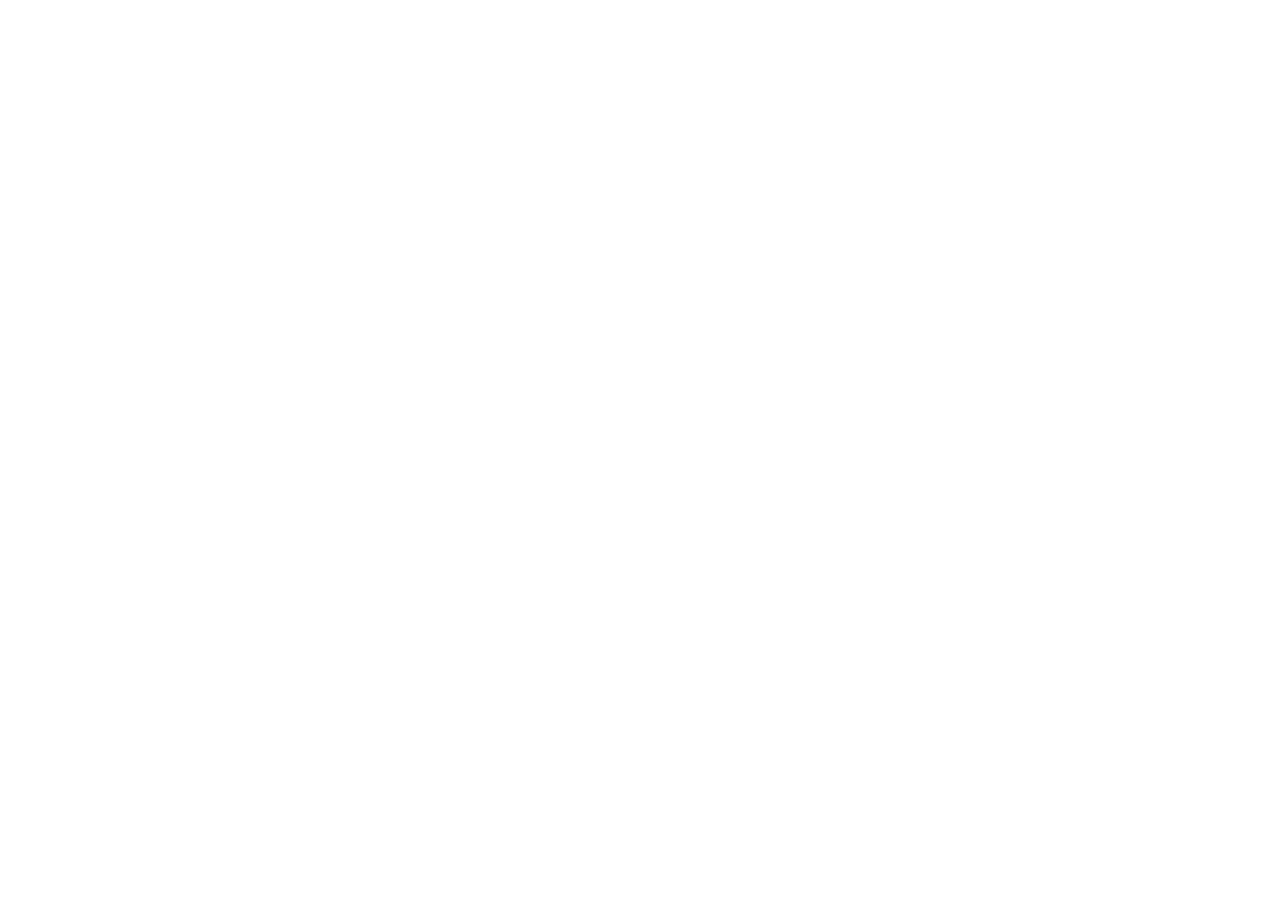
==== linkedin.html @ 9ef07321 "link" ====
<!doctype html>
<html lang="en">
<head>
    <meta charset="UTF-8">
    <meta http-equiv="X-UA-Compatible" content="IE=edge">
    <meta name="viewport" content="width=device-width, initial-scale=1.0">
    <title>Linkedin</title>
</head>
<body>
     
    <script>
	    var divi=document.createElement("div")
	    var inp1=document.createElement("input").value;
	    var inp2=document.createElement("input").value;
		document.body.appendChild(divi);
		divi.appendChild(inp1);
		divi.appendChild(inp2);
		
	</script>
</body>
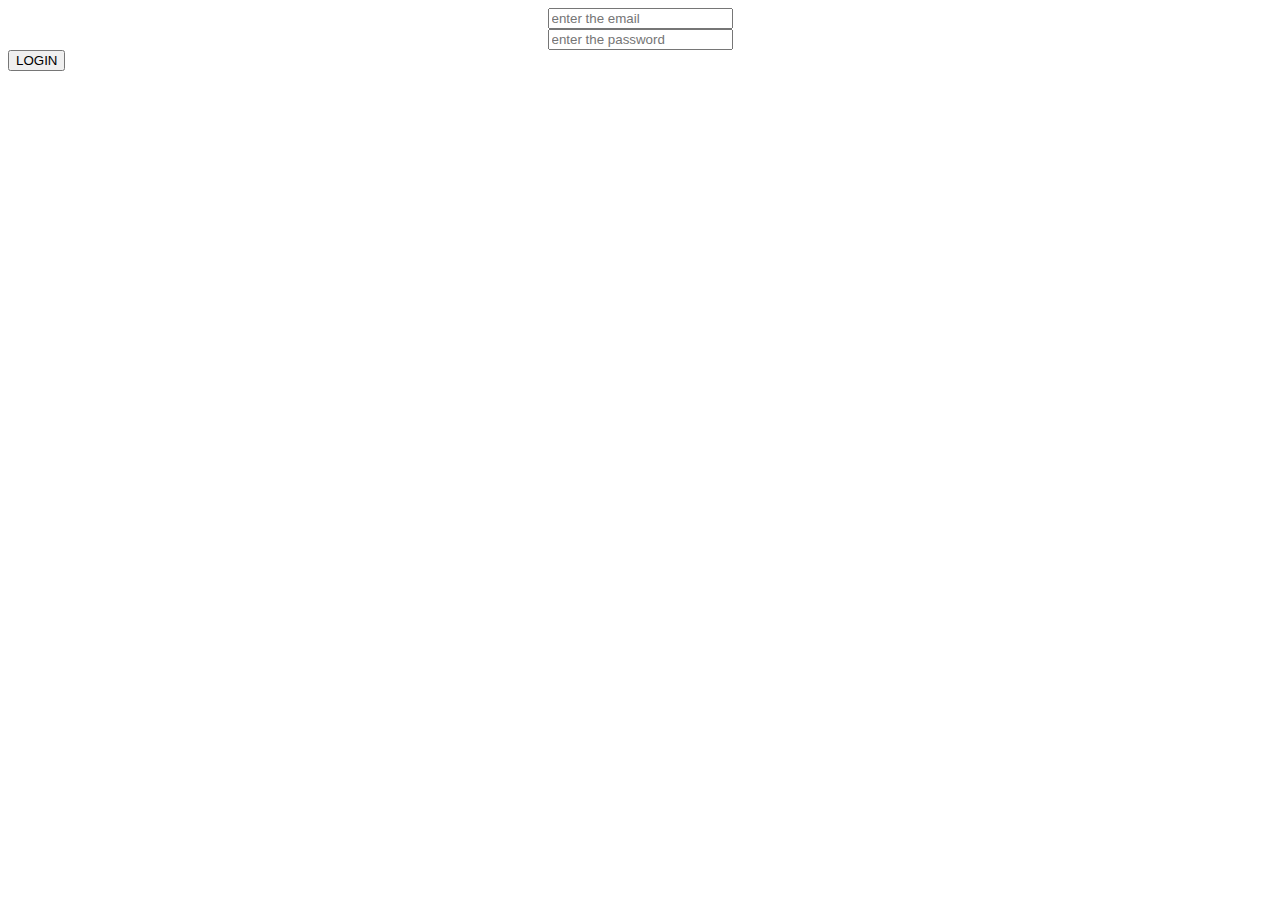
==== commit f1f9c2d2: "link" ====
--- a/linkedin.html
+++ b/linkedin.html
@@ -10,11 +10,56 @@
      
     <script>
 	    var divi=document.createElement("div")
-	    var inp1=document.createElement("input").value;
-	    var inp2=document.createElement("input").value;
+	    var inp1=document.createElement("input");
+	    var inp2=document.createElement("input");
+		var btn=document.createElement("button");
+		var anchor=document.createElement("a");
+		
 		document.body.appendChild(divi);
 		divi.appendChild(inp1);
 		divi.appendChild(inp2);
+	    divi.appendChild(btn);
+		inp1.setAttribute("placeholder","enter the email");
+		inp2.setAttribute("placeholder","enter the password");
+		btn.setAttribute("id","click");
+		inp1.setAttribute("id","value1");
+		inp2.setAttribute("id","value2");
+		
+		btn.innerHTML="LOGIN";
+		divi.appendChild(btn);
+		inp1.style.display="block";
+		inp2.style.display="block";
+		inp1.style.margin="auto"
+		inp2.style.margin="auto";
+        
+		
+		
+		var error1=document.createElement("p");
+		error1.setAttribute("id","para1");
+		var error2=document.createElement("p");
+		error2.setAttribute("id","para2");
+		
+		var logi=document.getElementById("click");
+		logi.addEventListener("click",validate);
+		function validate(){
+		    if(inp1===""&& inp2===""){
+				   document.getElementById("para1").innerHTML="email cannot be blank";
+				   document.getElementById("para2").innerHTML="password cannot be blank";
+				}
+		else if(inp1==""){
+		   document.getElementById("para1").innerHTML="email cannot be blank";
+		}
+		else if(inp2==""){
+		      document.getElementById("para2").innerHTML="password cannot be blank";
+			 }
+	}
+			 <!-- else if(inp1!=""&&inp2!=""){ -->
+			    <!-- window.location="file:///D:/Fabevy/practice/Linkedin/index.html"; -->
+			    
+			 <!-- } -->
+		
+		
+		
 		
 	</script>
 </body>